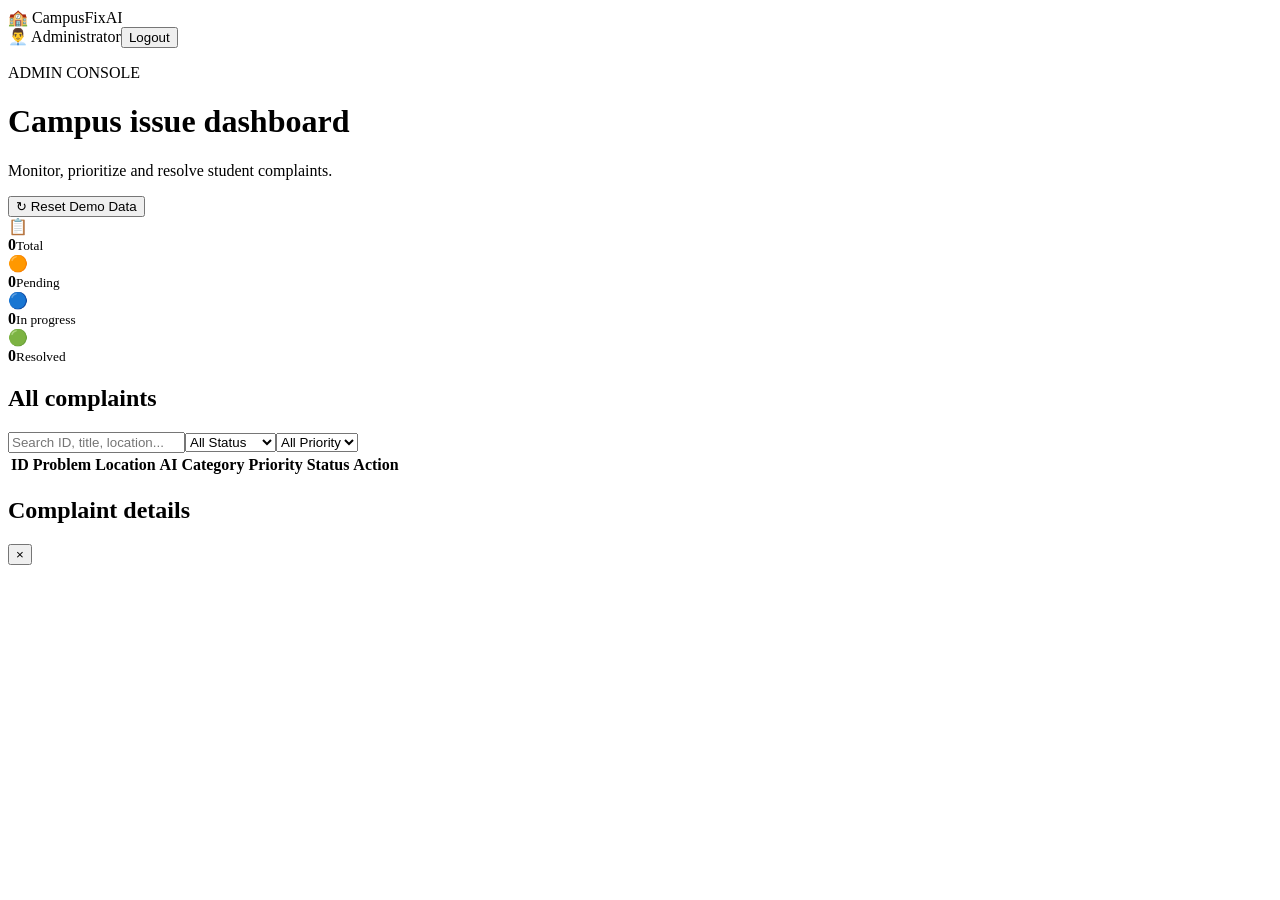
==== admin.html @ 236d7475 "add all the file" ====
<!DOCTYPE html>
<html lang="en">
<head>
<meta charset="UTF-8"><meta name="viewport" content="width=device-width, initial-scale=1.0">
<title>Admin Dashboard | CampusFixAI</title><link rel="stylesheet" href="css/style.css">
</head>
<body>
<header class="topbar">
  <div class="brand">🏫 CampusFix<span>AI</span></div>
  <div class="top-actions"><span class="user-chip">👨‍💼 Administrator</span><button class="text-btn" onclick="logout()">Logout</button></div>
</header>
<main class="container">
  <div class="page-title"><div><p class="eyebrow">ADMIN CONSOLE</p><h1>Campus issue dashboard</h1><p class="muted">Monitor, prioritize and resolve student complaints.</p></div><button class="btn btn-light" onclick="loadDemoData()">↻ Reset Demo Data</button></div>
  <section class="stats-grid">
    <div class="stat"><span>📋</span><div><b id="aTotal">0</b><small>Total</small></div></div>
    <div class="stat"><span>🟠</span><div><b id="aPending">0</b><small>Pending</small></div></div>
    <div class="stat"><span>🔵</span><div><b id="aProgress">0</b><small>In progress</small></div></div>
    <div class="stat"><span>🟢</span><div><b id="aResolved">0</b><small>Resolved</small></div></div>
  </section>
  <section class="panel">
    <div class="panel-head">
      <h2>All complaints</h2>
      <div class="filters"><input class="search" id="adminSearch" placeholder="Search ID, title, location..." oninput="renderAdmin()"><select id="statusFilter" onchange="renderAdmin()"><option>All Status</option><option>Submitted</option><option>In Review</option><option>In Progress</option><option>Resolved</option><option>Rejected</option></select><select id="priorityFilter" onchange="renderAdmin()"><option>All Priority</option><option>High</option><option>Medium</option><option>Low</option></select></div>
    </div>
    <div class="table-wrap"><table><thead><tr><th>ID</th><th>Problem</th><th>Location</th><th>AI Category</th><th>Priority</th><th>Status</th><th>Action</th></tr></thead><tbody id="adminTable"></tbody></table></div>
  </section>
</main>
<div id="modal" class="modal hidden"><div class="modal-card"><div class="panel-head"><h2>Complaint details</h2><button class="close-btn" onclick="closeModal()">×</button></div><div id="modalBody"></div></div></div>
<script src="js/app.js"></script><script src="js/admin.js"></script>
</body>
</html>
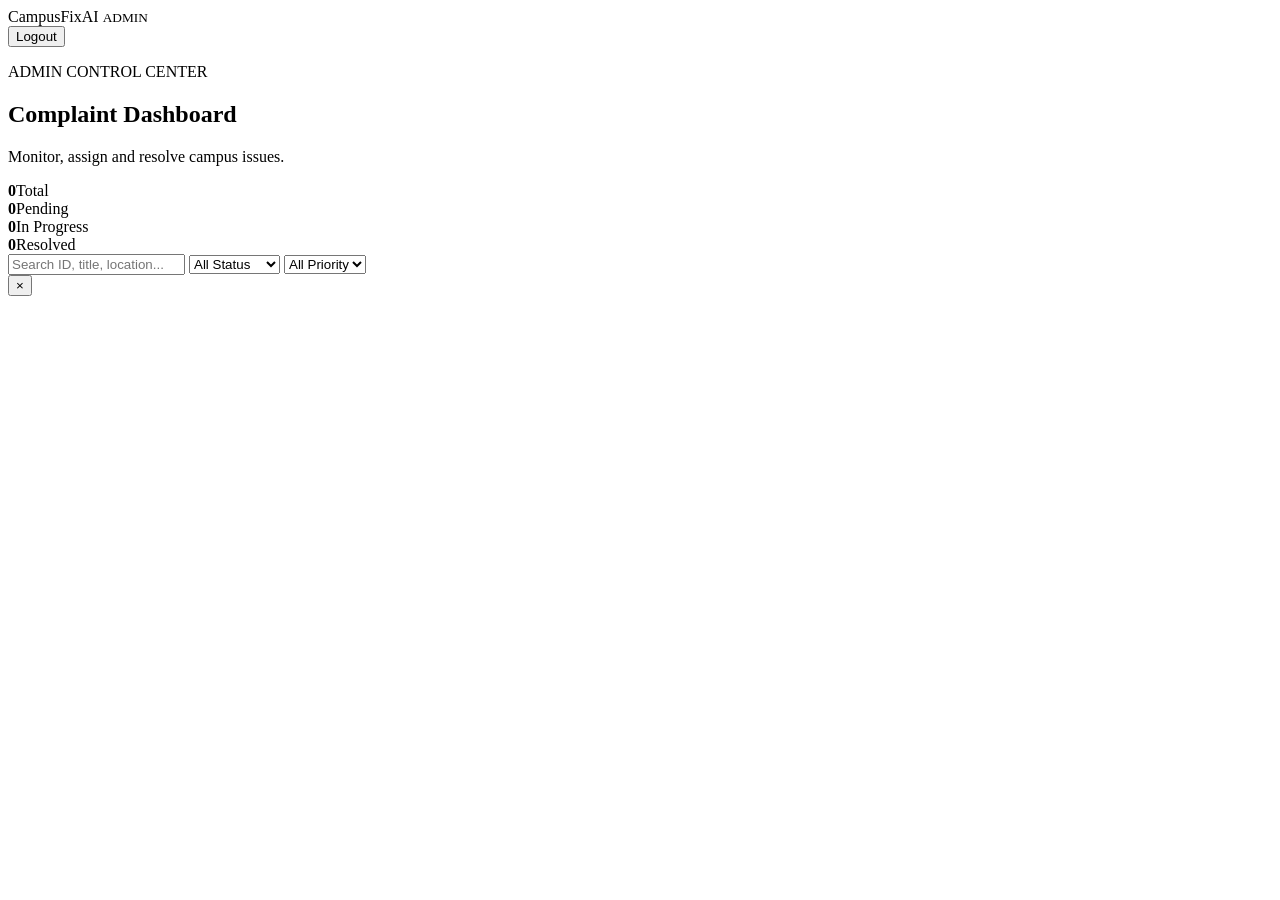
==== commit 3729687b: "Add files via upload" ====
--- a/admin.html
+++ b/admin.html
@@ -1,31 +1,60 @@
 <!DOCTYPE html>
 <html lang="en">
 <head>
-<meta charset="UTF-8"><meta name="viewport" content="width=device-width, initial-scale=1.0">
-<title>Admin Dashboard | CampusFixAI</title><link rel="stylesheet" href="css/style.css">
+<meta charset="UTF-8">
+<meta name="viewport" content="width=device-width, initial-scale=1.0">
+<title>Admin Dashboard - CampusFixAI</title>
+<link rel="stylesheet" href="css/style.css">
 </head>
 <body>
-<header class="topbar">
-  <div class="brand">🏫 CampusFix<span>AI</span></div>
-  <div class="top-actions"><span class="user-chip">👨‍💼 Administrator</span><button class="text-btn" onclick="logout()">Logout</button></div>
-</header>
+<nav class="navbar">
+  <div class="brand">Campus<span>FixAI</span> <small>ADMIN</small></div>
+  <button class="btn small" onclick="logout()">Logout</button>
+</nav>
 <main class="container">
-  <div class="page-title"><div><p class="eyebrow">ADMIN CONSOLE</p><h1>Campus issue dashboard</h1><p class="muted">Monitor, prioritize and resolve student complaints.</p></div><button class="btn btn-light" onclick="loadDemoData()">↻ Reset Demo Data</button></div>
-  <section class="stats-grid">
-    <div class="stat"><span>📋</span><div><b id="aTotal">0</b><small>Total</small></div></div>
-    <div class="stat"><span>🟠</span><div><b id="aPending">0</b><small>Pending</small></div></div>
-    <div class="stat"><span>🔵</span><div><b id="aProgress">0</b><small>In progress</small></div></div>
-    <div class="stat"><span>🟢</span><div><b id="aResolved">0</b><small>Resolved</small></div></div>
+  <section class="hero">
+    <div>
+      <p class="eyebrow">ADMIN CONTROL CENTER</p>
+      <h1>Complaint Dashboard</h1>
+      <p>Monitor, assign and resolve campus issues.</p>
+    </div>
   </section>
-  <section class="panel">
-    <div class="panel-head">
-      <h2>All complaints</h2>
-      <div class="filters"><input class="search" id="adminSearch" placeholder="Search ID, title, location..." oninput="renderAdmin()"><select id="statusFilter" onchange="renderAdmin()"><option>All Status</option><option>Submitted</option><option>In Review</option><option>In Progress</option><option>Resolved</option><option>Rejected</option></select><select id="priorityFilter" onchange="renderAdmin()"><option>All Priority</option><option>High</option><option>Medium</option><option>Low</option></select></div>
+
+  <div class="stats">
+    <div class="stat"><b id="aTotal">0</b><span>Total</span></div>
+    <div class="stat"><b id="aPending">0</b><span>Pending</span></div>
+    <div class="stat"><b id="aProgress">0</b><span>In Progress</span></div>
+    <div class="stat"><b id="aResolved">0</b><span>Resolved</span></div>
+  </div>
+
+  <section class="card">
+    <div class="toolbar">
+      <input id="search" placeholder="Search ID, title, location..." oninput="renderAdmin()">
+      <select id="statusFilter" onchange="renderAdmin()">
+        <option value="ALL">All Status</option>
+        <option value="SUBMITTED">Submitted</option>
+        <option value="IN REVIEW">In Review</option>
+        <option value="IN PROGRESS">In Progress</option>
+        <option value="RESOLVED">Resolved</option>
+      </select>
+      <select id="priorityFilter" onchange="renderAdmin()">
+        <option value="ALL">All Priority</option>
+        <option value="HIGH">High</option>
+        <option value="MEDIUM">Medium</option>
+        <option value="LOW">Low</option>
+      </select>
     </div>
-    <div class="table-wrap"><table><thead><tr><th>ID</th><th>Problem</th><th>Location</th><th>AI Category</th><th>Priority</th><th>Status</th><th>Action</th></tr></thead><tbody id="adminTable"></tbody></table></div>
+    <div id="adminList"></div>
   </section>
 </main>
-<div id="modal" class="modal hidden"><div class="modal-card"><div class="panel-head"><h2>Complaint details</h2><button class="close-btn" onclick="closeModal()">×</button></div><div id="modalBody"></div></div></div>
-<script src="js/app.js"></script><script src="js/admin.js"></script>
+
+<div id="modal" class="modal hidden">
+  <div class="modal-card">
+    <button class="close" onclick="closeModal()">×</button>
+    <div id="modalContent"></div>
+  </div>
+</div>
+<script src="js/app.js"></script>
+<script src="js/admin.js"></script>
 </body>
-</html>+</html>
